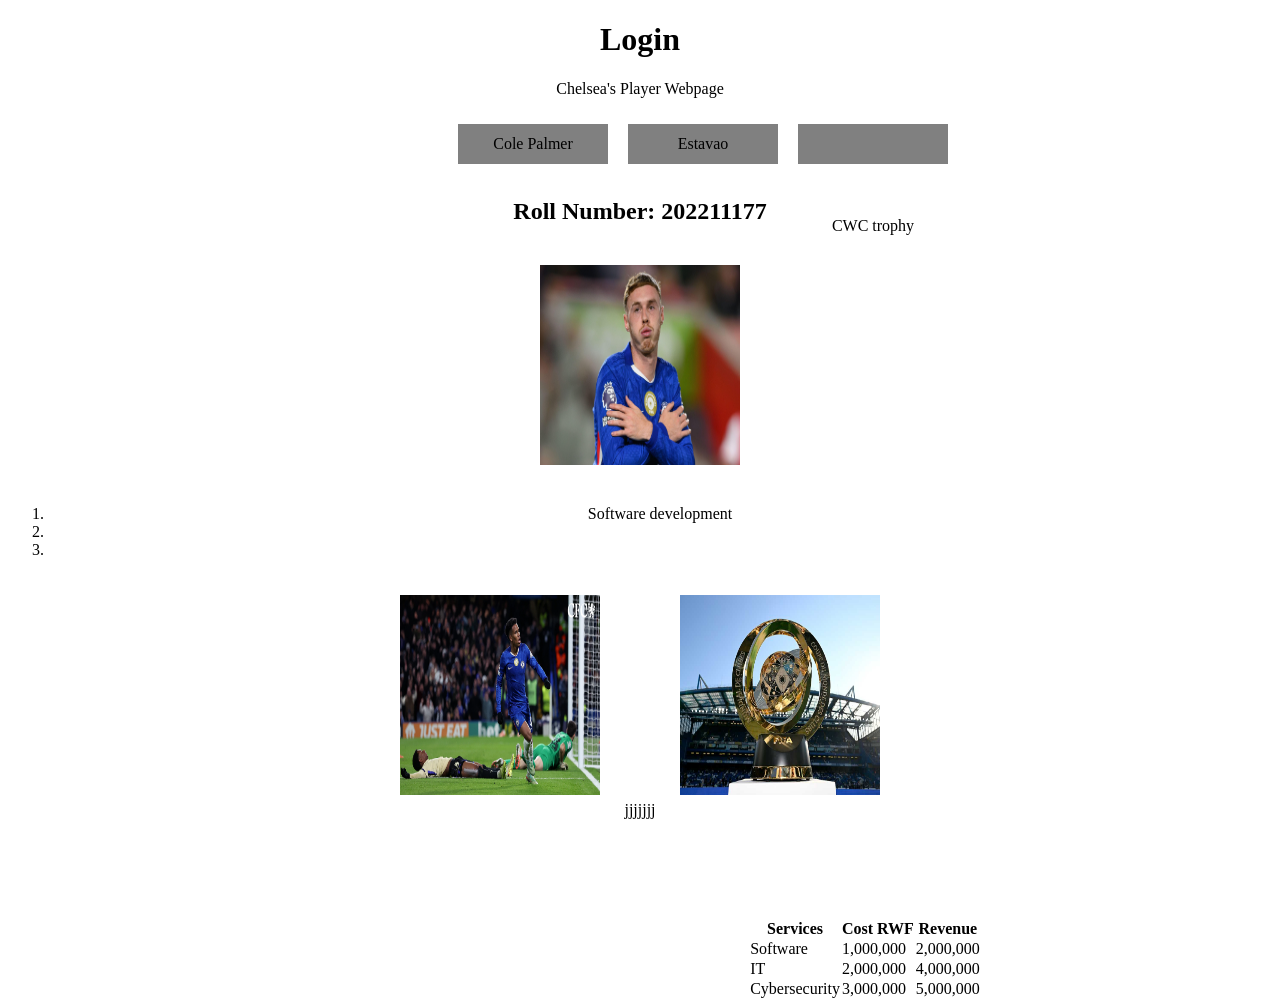
==== Roll_number.html @ cc2acb2b "Git add my quiz" ====
<!DOCTYPE html>
<html lang="en">
<head>
    <meta charset="UTF-8">
    <meta name="viewport" content="width=device-width, initial-scale=1.0">
    <title>Document</title>
    <link rel="stylesheet" href="styles.css">
</head>
<body>
    <center>
        
        

    <div>
    <h1>Login</h1>
    <p>Chelsea's Player Webpage</p>
     <div class="card1" container-fluid>
        <p>Cole Palmer</p>
    </div>

     <div class="card2" container-fluid>
        <p>Estavao</p>
    </div>

     <div class="card3" container-fluid>
        <p>CWC trophy</p>
    </div>
    <h2>Roll Number: 202211177</h2>
    </div>

   
    <div>
        <img class="image1" src="/picture/Cole Palmer.jpg" alt="Cole Palmer">
        <div>
            <ol>
                <li>Software development</li>
                <li></li>
                <li></li>
            </ol>
        </div>
    <img class="image2" src="/picture/Estevao.webp" alt="Estevao">
    jjjjjjj
    <img class="image3" src="/picture/World champ.jpeg" alt="World Champion">
    </div>
    
     <table>
            <tr>
                <th>Services</th>
                <th>Cost RWF</th>
                <th>Revenue</th>
            </tr>
            <tr>
                <td>Software</td>
                <td>1,000,000</td>
                <td>2,000,000</td>
            </tr>
            <tr>
                <td>IT</td>
                <td>2,000,000</td>
                <td>4,000,000</td>
            </tr>
            <tr>
                <td>Cybersecurity</td>
                <td>3,000,000</td>
                <td>5,000,000</td>
            </tr>
        </table>
    </center>
   
</body>
</html>
---- styles.css ----
*body{
    background-color: black;
}

h2{
    margin-top: 100px;
}

.image1, .image2, .image3 {
    margin: 20px;
    /* margin-left: 250px;
    margin-right: 250px; */
    width: 200px;
    height: 200px;
}

.card1{
    display: flex;
    justify-content: center;
    align-items: center;
    background-color: grey;
    color: black;
    margin: 10px;
    width: 150px;
    height: 40px;
    display: flex;
    margin-left: 450px;
    float: left;

}


.card2 {
    display: flex;
    justify-content: center;
    align-items: center;
    background-color: grey;
    color: black;
    margin: 10px;
    width: 150px;
    height: 40px;
    display: flex;
    margin-left: 10px;
    float: left;
}

.card3 {
    display: flex;
    justify-content: center;
    align-items: center;
    background-color: grey;
    color: black;
    margin: 10px;
    width: 150px;
    height: 40px;
    display: flex;
    margin-left: 10px;
    float: left;
}

table {
    margin-top: 100px;
    margin-left: 450px;
    border-collapse: collapse;
}

.card1 ol{
    margin-top: 180px;
}

.card2 ul{
    margin-top: 180px;
}

.card3 p{
    margin-top: 180px;
}
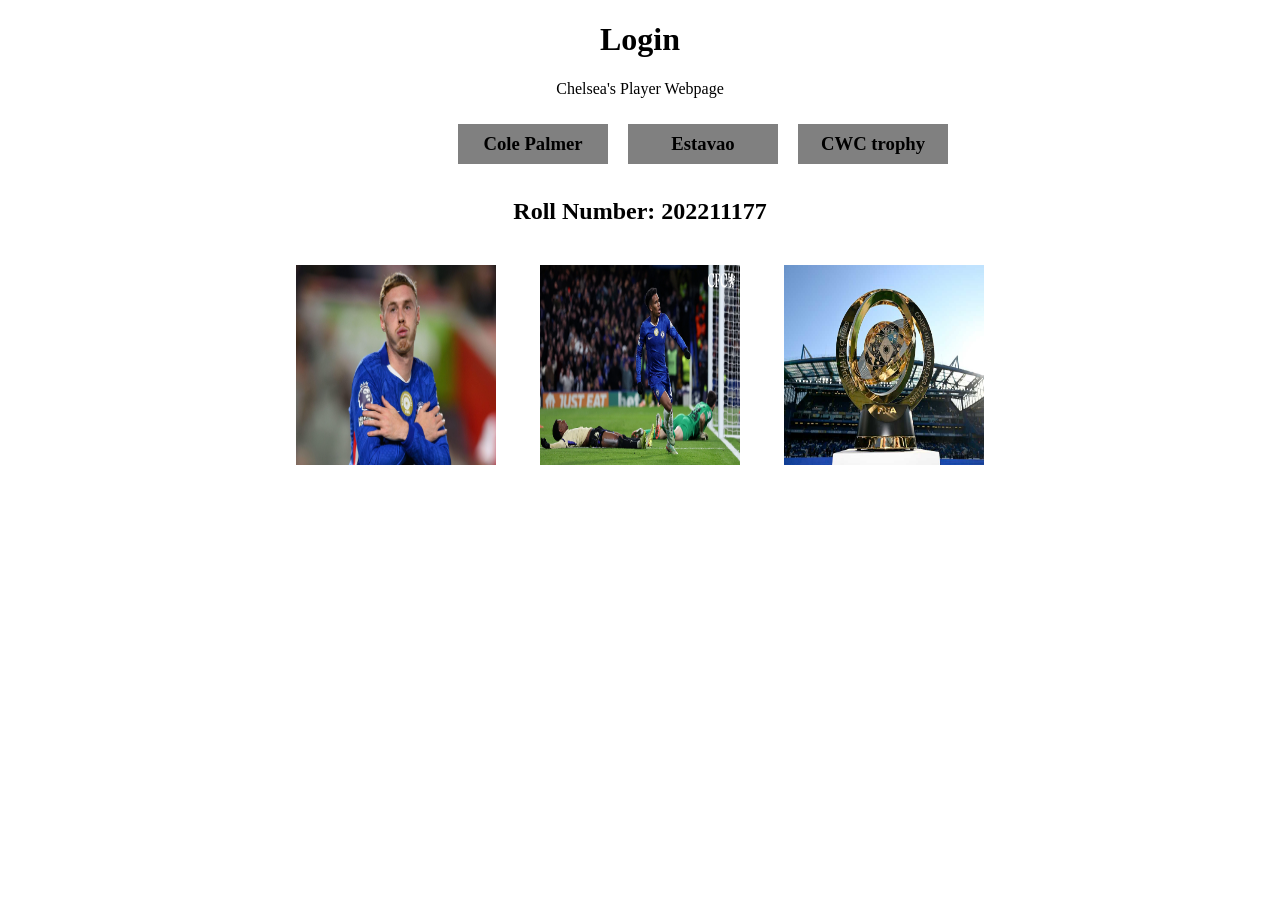
==== commit 4bdca32c: "Add my new page" ====
--- a/Roll_number.html
+++ b/Roll_number.html
@@ -15,15 +15,15 @@
     <h1>Login</h1>
     <p>Chelsea's Player Webpage</p>
      <div class="card1" container-fluid>
-        <p>Cole Palmer</p>
+        <h3>Cole Palmer</h3>
     </div>
 
      <div class="card2" container-fluid>
-        <p>Estavao</p>
+        <h3>Estavao</h3>
     </div>
 
      <div class="card3" container-fluid>
-        <p>CWC trophy</p>
+        <h3>CWC trophy</h3>
     </div>
     <h2>Roll Number: 202211177</h2>
     </div>
@@ -31,40 +31,14 @@
    
     <div>
         <img class="image1" src="/picture/Cole Palmer.jpg" alt="Cole Palmer">
-        <div>
-            <ol>
-                <li>Software development</li>
-                <li></li>
-                <li></li>
-            </ol>
-        </div>
+        
+        
     <img class="image2" src="/picture/Estevao.webp" alt="Estevao">
-    jjjjjjj
+  
     <img class="image3" src="/picture/World champ.jpeg" alt="World Champion">
     </div>
     
-     <table>
-            <tr>
-                <th>Services</th>
-                <th>Cost RWF</th>
-                <th>Revenue</th>
-            </tr>
-            <tr>
-                <td>Software</td>
-                <td>1,000,000</td>
-                <td>2,000,000</td>
-            </tr>
-            <tr>
-                <td>IT</td>
-                <td>2,000,000</td>
-                <td>4,000,000</td>
-            </tr>
-            <tr>
-                <td>Cybersecurity</td>
-                <td>3,000,000</td>
-                <td>5,000,000</td>
-            </tr>
-        </table>
+     
     </center>
    
 </body>
